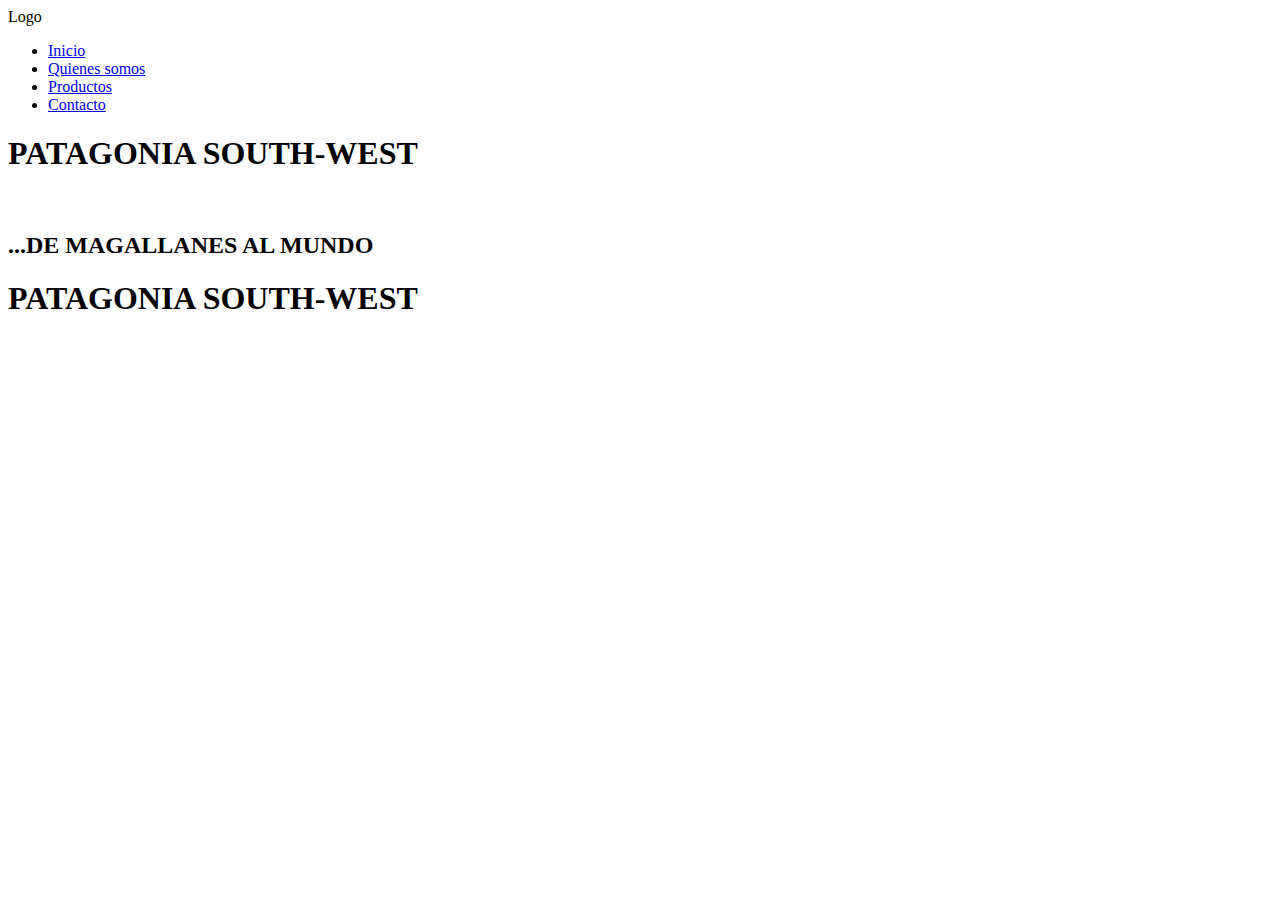
==== contacto.html @ 1c1a5e8b "Add files via upload" ====
<!DOCTYPE html>
<html lang="en">
<head>
    <meta charset="UTF-8">
    <meta http-equiv="X-UA-Compatible" content="IE=edge">
    <meta name="viewport" content="width=device-width, initial-scale=1.0">
    <title>Contacto</title>
    <link rel="stylesheet" href="./assets/css/styles.css">
</head>
<body>
    <nav>
        <div class="navbar">
            <div>
                Logo
            </div>
            <div>
                <ul>
                    <li><a href="./">Inicio</a></li>
                    <li><a href="./quienessomos.html">Quienes somos</a></li>
                    <li><a href="./productos.html">Productos</a></li>
                    <li><a href="./contacto.html">Contacto</a></li>
                </ul>
            </div>
        </div>
    </nav>
    <header class="content">
        <h1 class="titulo">PATAGONIA SOUTH-WEST</h1>
        <div><img class="content-img" style="width: 100%;" src="./assets/img/imageninicio.jpeg" alt=""></div>
        <div>
            <h2 class="subtitulo">...DE MAGALLANES AL MUNDO</h2>
        </div>        
    </header>
    <h1 class="titulo">PATAGONIA SOUTH-WEST</h1>
</body>
</html>
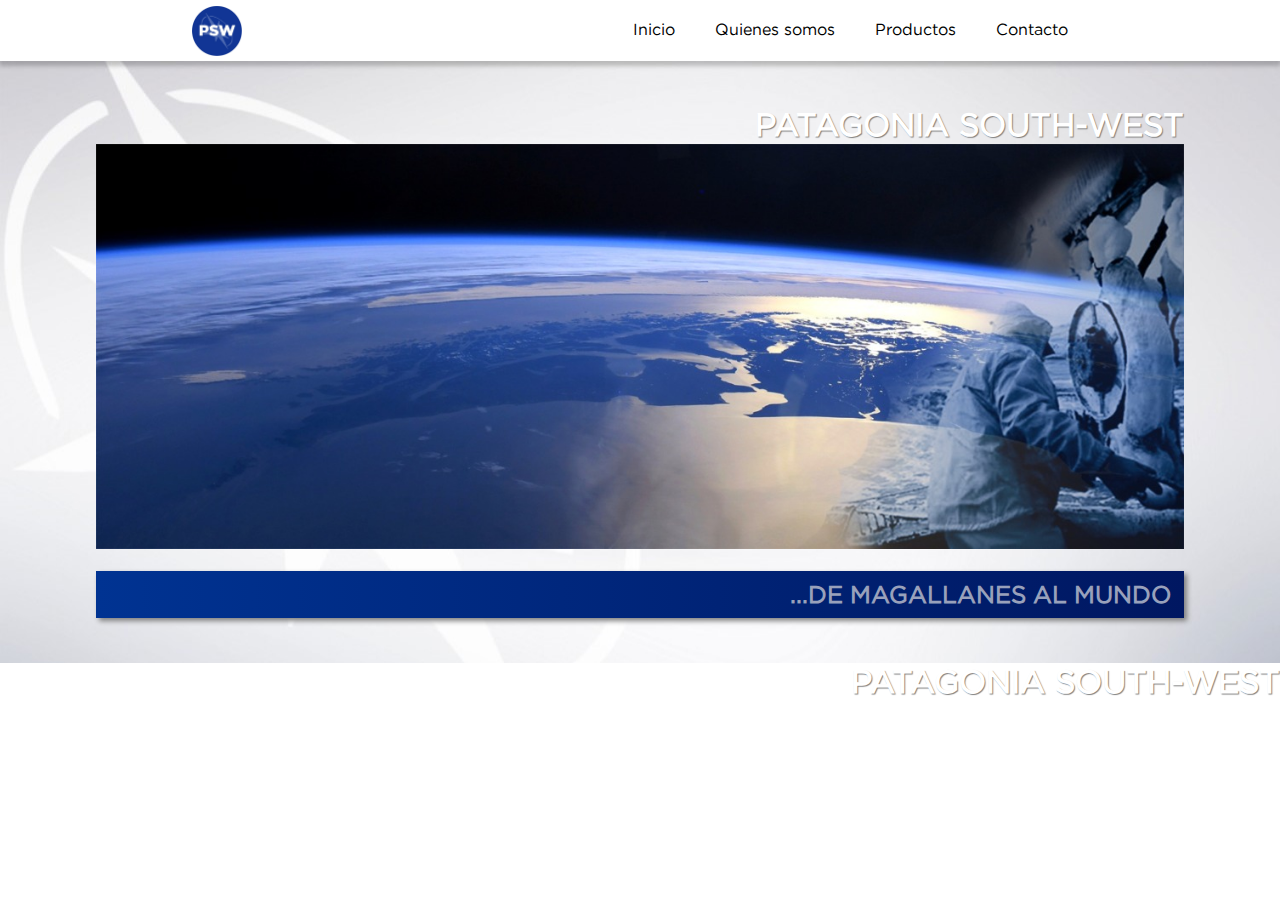
==== commit 3529f279: "Add files via upload" ====
--- a/contacto.html
+++ b/contacto.html
@@ -10,8 +10,8 @@
 <body>
     <nav>
         <div class="navbar">
-            <div>
-                Logo
+            <div class="container-img-logo">
+                <img src="./assets/img/logo_navbar-removebg-preview.png" style="width: 50px;" alt="" srcset="">
             </div>
             <div>
                 <ul>
--- a/assets/css/styles.css
+++ b/assets/css/styles.css
@@ -0,0 +1,159 @@
+@font-face {
+    font-family: "Gotham";
+    src: url("../fonts/Gotham\ Book.otf");
+  }
+  @font-face {
+    font-family: "Gotham-Book";
+    src: local("Gotham-Book");
+  }
+
+
+*{
+    box-sizing: border-box;
+    font-family: "Gotham";
+    margin: 0;
+    padding: 0%;
+    list-style: none;
+    text-decoration: none;
+}
+a{
+    color: black;
+}
+a:hover{
+    color: #013392;
+}
+.navbar{
+    display: flex;
+    flex-direction: row;
+    justify-content: space-between;
+    padding-right: 15vw;
+    padding-left: 15vw;
+    height: 61px;
+    
+}
+.container-img-logo{
+    display: flex;
+    justify-content: center;
+    align-items: center;
+  }
+ul{
+    display: flex;
+}
+li{
+    margin: 20px;
+}
+.content{
+
+    padding-left: 7.5vw;
+    padding-right: 7.5vw;
+    padding-top: 5vh;
+    padding-bottom:5vh;
+    background-image: url("../img/background.jpeg");
+    background-repeat: no-repeat;
+    background-origin: border-box;
+}
+header{
+    background-image: url("../img/background.jpeg");
+    background-repeat: no-repeat;
+    background-size: cover;
+    background-position: center top;
+}
+.article{
+    margin-top: 10px;
+    display: flex;
+    flex-direction: row;
+    text-align: center;
+    align-items: center;
+    background-color: #013392;
+    box-shadow: 3px 3px 5px grey ;
+}
+.article_quienessomos{
+    margin-top: 10px;
+    display: flex;
+    flex-direction: row;
+    text-align: center;
+    align-items: center;
+    background-color: #013392;
+    box-shadow: 3px 3px 5px grey ;
+}
+.article_productos{
+    margin-top: 10px;
+    display: flex;
+    flex-direction: row;
+    text-align: center;
+    align-items: center;
+    background-color: #30a9e0;
+    box-shadow: 3px 3px 5px grey ;
+}
+.logo_inicio{
+    position: absolute;
+    z-index: 200;
+    display: flex;
+    flex-direction: column;
+    align-items: center;
+    justify-content: center;
+    width: 30%;
+}
+.logo_inicio img{
+    width: 55%;
+    
+}
+.content-img{
+    object-fit: fill;
+    width: 65%;
+}
+.titulo{
+    color:white;
+    text-shadow: 1px 1px 1px gray;
+    text-align: right;
+}
+.subtitulo{
+    background-image: linear-gradient(to right,#003392, #001761);
+    color: #99a1bb;
+    text-align: right;
+    padding-right: 1vw;
+    padding-top: 1vh;
+    padding-bottom: 1vh;
+    margin-top: 2vh;
+    box-shadow: 3px 3px 5px grey ;
+}
+.text-container{
+    width:35%;
+    height: 400px;
+    display: flex;
+    flex-direction: column;
+    align-items: center;
+    justify-content: center;
+
+}
+.text{
+    color: white;
+    margin: 5vh;
+    overflow: auto;
+    min-width: 200px;
+    
+}
+.article-title1{
+    width: 18vw;
+    position: relative;
+    top: 2.5vh;
+    left: -13.5vw ;
+    z-index: 3;
+    color: white;
+    background-color: black;
+    text-align: center;
+    padding-top: 5px;
+    padding-bottom: 5px;
+}
+.article-title2{
+    width: 18vw;
+    position: relative;
+    top: 2.5vh;
+    left: 15vw ;
+    z-index: 3;
+    color: white;
+    background-color: black;
+    text-align: center;
+    padding-top: 5px;
+    padding-bottom: 5px;
+}